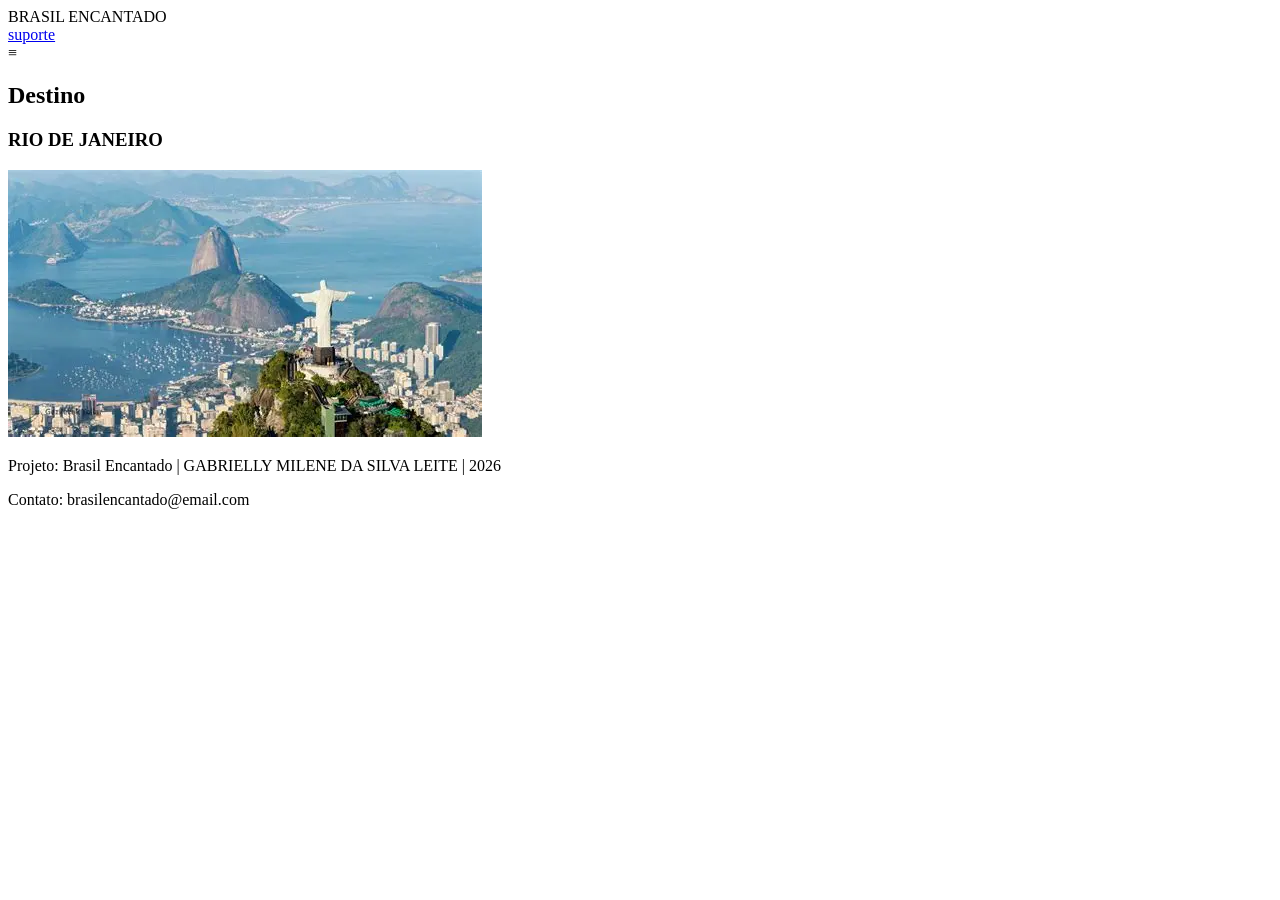
==== index.html @ 8ab67d37 "Rename INDEX.html to index.html" ====
<!DOCTYPE html>
<html lang="pt-br">
<head>
    <meta charset="UTF-8">
    <meta name="viewport" content="width=device-width, initial-scale=1.0">
    <title>BRASIL ENCANTADO</title>
    <link rel="stylesheet" href="STYLE.CSS">
</head>
<body>
    <header class="topo">
        <div class="logo">BRASIL ENCANTADO</div>
        
        <div class="direita">
            <a href="#">suporte</a>
            <div class="menu-icon">≡</div>
        </div>
    </header>

    <main>
        <section id="destinos">
            <h2>Destino</h2>
            <div class="cards">
                <div class="card">
                    <a href="DESTINO.HTML" class="link-card"></a>
                    <h3>RIO DE JANEIRO</h3> 
                    <div class="moldura-foto">
                        <img src="rio.webp" alt="foto do rio de janeiro">
                    </div>
                </div> </div> </section>
                <footer>
    <p>Projeto: Brasil Encantado | GABRIELLY MILENE DA SILVA LEITE | 2026</p>
    <p>Contato: brasilencantado@email.com</p>
</footer>
    </main>
</body>
</html>
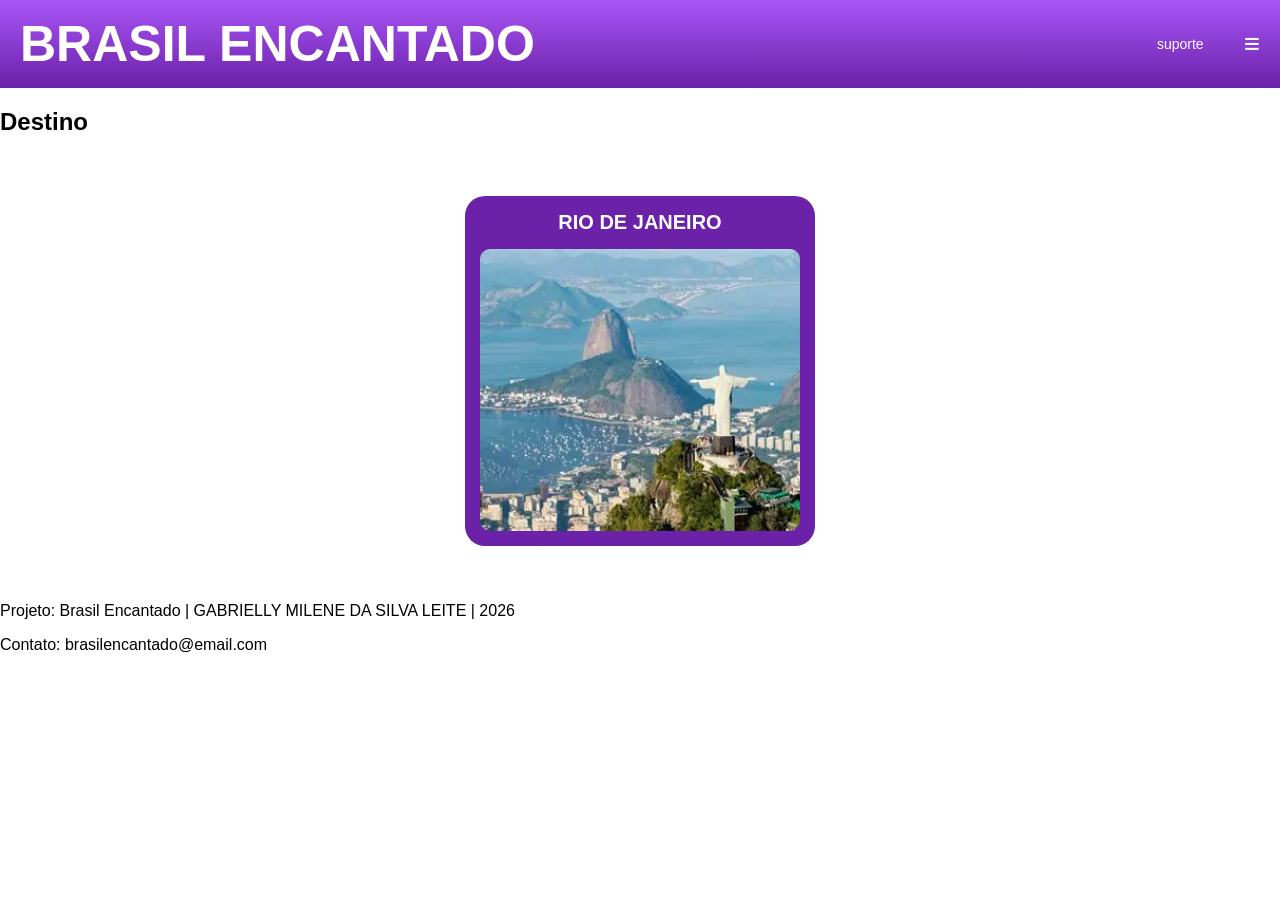
==== commit f7775a98: "Update index.html" ====
--- a/index.html
+++ b/index.html
@@ -4,7 +4,7 @@
     <meta charset="UTF-8">
     <meta name="viewport" content="width=device-width, initial-scale=1.0">
     <title>BRASIL ENCANTADO</title>
-    <link rel="stylesheet" href="STYLE.CSS">
+    <link rel="stylesheet" href="style.css">
 </head>
 <body>
     <header class="topo">
--- a/style.css
+++ b/style.css
@@ -0,0 +1,206 @@
+body {
+    margin: 0;
+    font-family: 'Trebuchet MS', 'Lucida Sans Unicode', 'Lucida Grande', 'Lucida Sans', Arial, sans-serif;
+}
+
+.topo {
+    background: linear-gradient(#a855f7, #6b21a8);
+    color: white;
+    display: flex;
+    justify-content: space-between;
+    align-items: center;
+    padding: 15px 20px;
+}
+
+.logo {
+    font-size: 50px;
+    font-weight: bold;
+}
+
+.direita {
+    display: flex;
+    align-items: center;
+    gap: 40px;
+}
+
+.direita a {
+    color: white;
+    text-decoration: none;
+    font-size: 14px;
+}
+
+.menu-icon {
+    font-size: 28px;
+    cursor: pointer;
+    color: white;
+}
+
+.cards {
+    display: flex;
+    justify-content: center;
+    align-items: center;
+    padding: 40px;
+    gap: 30px;
+    flex-wrap: wrap;
+}
+
+.card {
+    position: relative;
+    width: 350px;
+    height: 350px;
+    background-color: #6b21a8;
+    border-radius: 20px;
+    padding: 15px;
+    display: flex;
+    flex-direction: column;
+    box-sizing: border-box;
+    transition: transform 0.3s ease;
+    cursor: pointer;
+    overflow: hidden; 
+    transition: 0.3;
+}
+
+.card:hover {
+    transform: scale(1.05);
+    box-shadow: 0 15px 30px rgba(0, 0, 0, 0.3);
+}
+
+.card h3 {
+    color: white;
+    margin: 0 0 15px 0;
+    font-size: 20px;
+    text-align: center;
+}
+
+.moldura-foto {
+    flex-grow: 1;
+    width: 100%;
+    display: flex;
+    overflow: hidden;
+    border-radius: 10px;
+}
+
+.moldura-foto img {
+    width: 100%;
+    height: 100%;
+    object-fit: cover;
+    display: block;
+} 
+
+    .link-card {
+    position: absolute;
+    top: 0;
+    left: 0;
+    width: 100%;
+    height: 100%;
+    z-index: 10;
+}
+/* pagina do destin, video e o aumento, prova*/
+.blocorioo {
+    background-color: #f3e8ff;       
+    padding: 25px;
+    margin: 20px 0;
+    border-radius: 0 15px 15px 0;     
+    line-height: 1.6;
+}
+
+.fotodorio02 :hover {
+    transform: scale(1.1); 
+    border-color: #a855f7;
+    box-shadow: 0 0 15px rgba(168, 85, 247, 0.7);
+    cursor: pointer;
+}
+
+.dicasrioo {
+   
+    background: #e9d5ff;
+    border: 2px solid #6b21a8;
+    border-radius: 15px;
+    padding: 15px;
+    width: 300px;
+    margin-left: 200px;
+} 
+
+.gastronpr {
+    background: #6b21a8;
+    color: white;
+    padding: 8px 16px;
+    text-decoration: none;
+    border-radius: 8px;
+    font-weight: bold;
+    transition: 0.3s;
+}
+
+.container-gastronomia h1 {
+     background: linear-gradient(#a855f7, #6b21a8);
+    color: white;
+    display: flex;
+    justify-content: space-between;
+    align-items: center;
+    padding: 25px 30px;
+}
+
+
+.decomidario, .grid-flex {
+    display: flex;
+    gap: 20px;
+    flex-wrap: wrap;
+}
+
+.vd1, .vd2, .foto1, .foto2, .foto3 {
+    width: 300px;
+    height: 200px;
+    padding: 10px;
+    background-color: #e9d5ff;
+    border: 2px solid #6b21a8;
+    border-radius: 15px;
+    object-fit: cover;
+    box-sizing: border-box;
+}
+
+.vd1, .vd2 {
+    border: none;
+}
+
+.container-contato {
+    padding: 40px;
+    display: flex;
+    flex-direction: column;
+    align-items: center;
+}
+
+.container-contato h1 {
+    display: inline-block;
+    padding: 10px 20px;
+    border: 2px solid #6b21a8;
+    border-radius: 15px;
+    background: #e9d5ff;
+    color: #6b21a8;
+}
+
+form {
+    width: 600px;
+    display: flex;
+    flex-direction: column;
+    gap: 15px;
+}
+
+input, textarea {
+    padding: 10px;
+    border: 1px solid #6b21a8;
+    border-radius: 8px;
+}
+
+.botoes {
+    display: flex;
+    gap: 10px;
+    justify-content: flex-end;
+}
+
+.canais {
+    text-align: center;
+    margin-top: 30px;
+}
+
+
+
